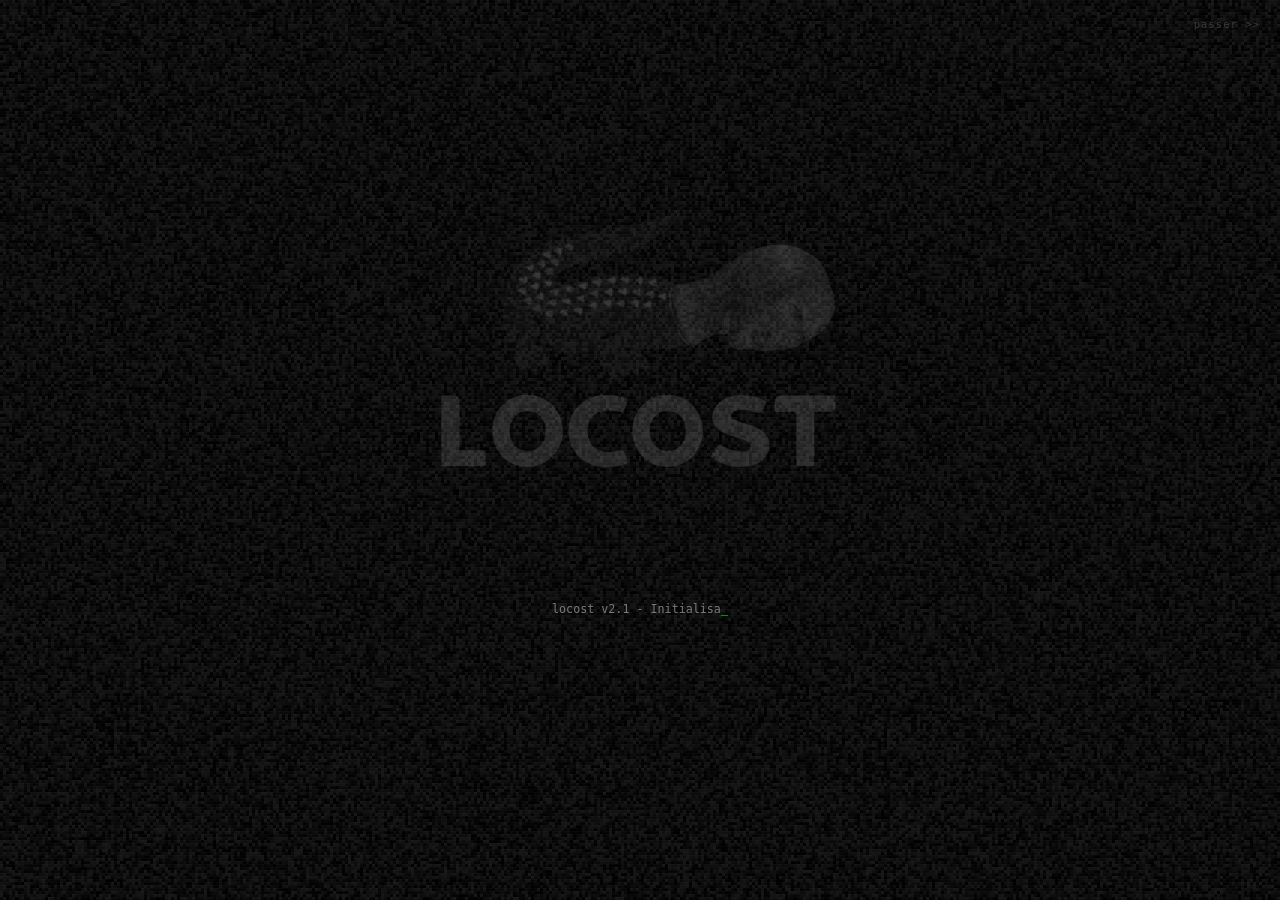
==== index.html @ e21418b3 "Accueil plus angoissant : infos de l'appareil, GPS fantôme, fragment qui coince, bouton censuré qui " ====
<!DOCTYPE html>
<html lang="fr">
  <head>
    <meta charset="UTF-8" />
    <meta name="viewport" content="width=device-width, initial-scale=1.0, viewport-fit=cover" />
    <title>Locost</title>
    <meta name="description" content="Locost : expériences immersives, jeux et rapports entre amis." />
    <meta name="theme-color" content="#000000" />
    <script>
      // Écran de démarrage une fois par session seulement
      document.documentElement.classList.add('js');
      try { if (sessionStorage.getItem('locost-boot')) document.documentElement.classList.add('sans-boot'); } catch (e) {}
    </script>
    <link rel="stylesheet" href="/css/locost.css" />
  </head>
  <body>
    <div class="boot" role="dialog" aria-label="Connexion">
      <canvas class="bruit boot-bruit" aria-hidden="true"></canvas>
      <div class="filigrane" style="background-image: url('/assets/images/locost-gris.png')" aria-hidden="true"></div>
      <button class="boot-passer" type="button">passer &gt;&gt;</button>
      <div class="boot-console">
        <pre class="boot-lignes" aria-live="polite"></pre>
        <button class="boot-entrer" type="button">Entrer</button>
      </div>
    </div>

    <div class="fond" aria-hidden="true">
      <canvas class="bruit"></canvas>
      <div class="filigrane" style="background-image: url('/assets/images/locost-gris.png')"></div>
    </div>

    <div class="visage" aria-hidden="true" style="background-image: url('/assets/images/locost.png')"></div>

    <header class="barre">
      <span class="point">connexion chiffrée</span>
      <span><span class="connectes">3</span> connectés</span>
    </header>

    <main class="wrap">
      <div class="eyebrow">Accès autorisé · session anonyme</div>
      <h1 class="glitch" data-text="Choisissez votre canal">Choisissez votre canal</h1>
      <p
        class="terminal"
        data-lines="Connexion établie.|Trois canaux détectés.|Sélectionnez un canal pour continuer."
      ></p>

      <nav class="boutons" aria-label="Canaux">
        <a class="bouton" href="/jeu/">P.R.O.T.O.C.O.L.E</a>
        <a class="bouton" href="/qui-ma-troll/">Qui m'a troll ?</a>
        <span class="bouton censure" aria-label="Canal censuré, bientôt disponible">
          <span class="masque" aria-hidden="true">██████████</span>
        </span>
      </nav>
    </main>
    <script src="/js/bruit.js"></script>
    <script src="/js/terminal.js"></script>
    <script src="/js/boot.js"></script>
    <script src="/js/accueil.js"></script>
  </body>
</html>
---- css/locost.css ----
/* Charte commune Locost : sobre, noir, façon site caché. Le vert terminal ne sert que d'accent. Toutes les expériences du site l'importent. */
:root {
  --bg: #050505;
  --bg-2: #0b0b0b;
  --fg: #cfcfcf;
  --fg-dim: #7a7a7a;
  --fg-faint: #3a3a3a;
  --line: #1c1c1c;
  --green: #00ff41;
  --green-dim: rgba(0, 255, 65, 0.25);
  --red: #ff2a4f;
  --cyan: #00e5ff;
  --mono: "JetBrains Mono", "Fira Code", ui-monospace, Menlo, Consolas, monospace;
}

*, *::before, *::after { box-sizing: border-box; }

html, body {
  margin: 0;
  min-height: 100%;
  background: var(--bg);
  color: var(--fg);
  font: 15px/1.65 var(--mono);
  -webkit-font-smoothing: antialiased;
}

a { color: var(--fg); }
a:focus-visible, button:focus-visible { outline: 1px solid var(--green); outline-offset: 3px; }
::selection { background: var(--green); color: #000; }

/* Lignes de balayage très discrètes */
body::after {
  content: "";
  position: fixed;
  inset: 0;
  pointer-events: none;
  background: repeating-linear-gradient(to bottom, rgba(255, 255, 255, 0.015) 0 1px, transparent 1px 3px);
  z-index: 100;
}

/* Barre d'état en haut de page */
.barre {
  display: flex;
  justify-content: space-between;
  gap: 12px;
  padding: 8px 16px;
  border-bottom: 1px solid var(--line);
  color: var(--fg-dim);
  font-size: 0.7rem;
  letter-spacing: 0.06em;
  white-space: nowrap;
  overflow: hidden;
}
.barre span { overflow: hidden; text-overflow: ellipsis; }
.point { color: var(--green); }
.point::before { content: "● "; }

.wrap {
  display: flex;
  flex-direction: column;
  align-items: center;
  justify-content: center;
  min-height: calc(100vh - 40px);
  min-height: calc(100svh - 40px);
  max-width: 760px;
  margin: 0 auto;
  padding: 32px 16px 56px;
  text-align: center;
}

.eyebrow {
  color: var(--fg-dim);
  text-transform: uppercase;
  letter-spacing: 0.18em;
  font-size: 0.7rem;
}

/* Titre : sobre, avec un dérèglement rare et bref */
.glitch {
  position: relative;
  display: inline-block;
  margin: 0.3em 0 0.4em;
  font-size: clamp(1.5rem, 6vw, 2.4rem);
  font-weight: 600;
  letter-spacing: 0.02em;
  line-height: 1.2;
  color: #e6e6e6;
}
.glitch::before, .glitch::after {
  content: attr(data-text);
  position: absolute;
  inset: 0;
  overflow: hidden;
  clip-path: inset(0 0 100% 0);
}
.glitch::before { color: var(--red); animation: glitch-a 7s infinite steps(1); }
.glitch::after  { color: var(--cyan); animation: glitch-b 9s infinite steps(1); }

@keyframes glitch-a {
  0%, 96%, 100% { transform: none; clip-path: inset(0 0 100% 0); }
  97% { transform: translate(-3px, 0); clip-path: inset(15% 0 60% 0); }
  98.5% { transform: translate(2px, 0); clip-path: inset(55% 0 20% 0); }
}
@keyframes glitch-b {
  0%, 94%, 100% { transform: none; clip-path: inset(0 0 100% 0); }
  95% { transform: translate(3px, 0); clip-path: inset(60% 0 10% 0); }
  96.5% { transform: translate(-2px, 0); clip-path: inset(25% 0 50% 0); }
}

.terminal {
  color: var(--fg-dim);
  min-height: 3.3em;
  max-width: 60ch;
  margin: 0 auto;
  font-size: 0.9rem;
}
.terminal::before { content: "> "; color: var(--fg-faint); }
.terminal::after { content: "_"; color: var(--green); animation: blink 1s steps(1) infinite; }
@keyframes blink { 50% { opacity: 0; } }

/* Fond de l'accueil : télé qui bug, discrète */
.fond {
  position: fixed;
  inset: 0;
  z-index: 0;
  pointer-events: none;
  overflow: hidden;
}
.fond .bruit { opacity: 0.045; }
.fond::before {
  /* bande claire qui défile lentement, comme une image mal synchronisée */
  content: "";
  position: absolute;
  left: 0;
  right: 0;
  height: 140px;
  background: linear-gradient(to bottom, transparent, rgba(255, 255, 255, 0.035), transparent);
  animation: defilement 9s linear infinite;
}
.fond::after {
  content: "";
  position: absolute;
  inset: 0;
  background: radial-gradient(ellipse at center, transparent 40%, rgba(0, 0, 0, 0.85) 100%);
}
@keyframes defilement { from { transform: translateY(-160px); } to { transform: translateY(100vh); } }
.barre, .wrap { position: relative; z-index: 1; }
.fond .filigrane { --filigrane: 0.07; top: 50%; width: min(620px, 115vw); }

/* Les boutons des expériences : gros, épurés, juste le nom */
.boutons {
  display: flex;
  flex-direction: column;
  gap: 14px;
  width: 100%;
  max-width: 440px;
  margin-top: 32px;
}
.bouton {
  display: block;
  padding: 22px 20px;
  border: 1px solid var(--fg-faint);
  background: rgba(5, 5, 5, 0.75);
  color: var(--fg);
  font-size: 1rem;
  font-weight: 600;
  letter-spacing: 0.2em;
  text-align: center;
  text-transform: uppercase;
  text-decoration: none;
  transition: border-color 0.2s, color 0.2s;
}
a.bouton:hover, a.bouton:focus-visible { border-color: var(--green); color: var(--green); animation: tressaille 0.3s steps(2) 1; }
@keyframes tressaille {
  0% { transform: translateX(-2px); text-shadow: 2px 0 var(--red), -2px 0 var(--cyan); }
  50% { transform: translateX(1px); text-shadow: -1px 0 var(--red), 1px 0 var(--cyan); }
  100% { transform: none; text-shadow: none; }
}

/* Bouton censuré : nom masqué par une bande, qui se trahit par instants */
.bouton.censure {
  border-color: var(--line);
  cursor: not-allowed;
  transition: transform 0.18s ease-out, border-color 0.2s;
}
.bouton.censure.refuse { border-color: rgba(255, 42, 79, 0.5); color: var(--red); animation: tressaille 0.3s steps(2) 1; }

/* Visage qui surgit en négatif, une fraction de seconde */
.visage {
  position: fixed;
  inset: 0;
  z-index: 80;
  pointer-events: none;
  background-repeat: no-repeat;
  /* tête du croco (≈ 77 % / 33 % de l'image) ramenée au centre de l'écran */
  background-size: 225vmin auto;
  background-position: calc(50vw - 173vmin) calc(50vh - 50vmin);
  filter: invert(1) contrast(1.6) grayscale(1);
  mix-blend-mode: screen;
  opacity: 0;
}
.visage.surgit { opacity: 0.55; }
.masque {
  display: inline;
  padding: 0 2px;
  background: #1d1d1d;
  color: transparent;
  box-decoration-break: clone;
  -webkit-box-decoration-break: clone;
  user-select: none;
}
.masque.trahi { color: var(--fg-dim); background: #141414; }


.retour {
  position: fixed;
  left: 12px;
  bottom: 12px;
  z-index: 50;
  padding: 6px 10px;
  border: 1px solid var(--line);
  background: var(--bg);
  color: var(--fg-dim);
  font: 0.75rem var(--mono);
  text-decoration: none;
}
.retour:hover { color: var(--fg); border-color: var(--fg-faint); }

/* ---------- Écran de démarrage (accueil) ---------- */
.boot { display: none; }
.js .boot {
  display: flex;
  position: fixed;
  inset: 0;
  z-index: 90;
  background: #000;
  flex-direction: column;
  justify-content: flex-end;
  align-items: center;
  text-align: center;
  padding: 24px 16px calc(32px + env(safe-area-inset-bottom));
  overflow: hidden;
  transition: opacity 0.6s;
}
.js.sans-boot .boot { display: none; }
.boot.fini { opacity: 0; pointer-events: none; }
.js:not(.sans-boot) body { overflow: hidden; }

.bruit {
  position: absolute;
  inset: 0;
  width: 100%;
  height: 100%;
  opacity: 0.09;
  image-rendering: pixelated;
}

/* Logo en filigrane, qui se dérègle par à-coups */
.filigrane {
  --filigrane: 0.15;
  position: absolute;
  top: 38%;
  left: 50%;
  width: min(420px, 80vw);
  aspect-ratio: 1;
  transform: translate(-50%, -50%);
  background: center / contain no-repeat;
  opacity: var(--filigrane);
  animation: logo-saut 5s infinite steps(1);
}
.filigrane::before, .filigrane::after {
  content: "";
  position: absolute;
  inset: 0;
  background: inherit;
  clip-path: inset(0 0 100% 0);
}
.filigrane::before { animation: logo-a 2.7s infinite steps(1); }
.filigrane::after { animation: logo-b 3.9s infinite steps(1); }
@keyframes logo-saut {
  0%, 90%, 100% { opacity: var(--filigrane); }
  91% { opacity: calc(var(--filigrane) * 1.6); transform: translate(-51%, -50%) skewX(-4deg); }
  93% { opacity: calc(var(--filigrane) * 0.3); }
}
@keyframes logo-a {
  0%, 80%, 100% { clip-path: inset(0 0 100% 0); transform: none; }
  82% { clip-path: inset(20% 0 65% 0); transform: translateX(-14px); }
  86% { clip-path: inset(48% 0 40% 0); transform: translateX(10px); }
}
@keyframes logo-b {
  0%, 70%, 100% { clip-path: inset(0 0 100% 0); transform: none; }
  72% { clip-path: inset(66% 0 18% 0); transform: translateX(18px); }
  75% { clip-path: inset(8% 0 82% 0); transform: translateX(-8px); }
}

.boot-console {
  position: relative;
  display: flex;
  flex-direction: column;
  align-items: center;
  width: 100%;
  max-width: 760px;
}
.boot-lignes {
  margin: 0;
  min-height: 17em;
  color: var(--fg-dim);
  font: 0.78rem/1.7 var(--mono);
  white-space: pre-wrap;
  word-break: break-word;
}
.boot-lignes .ok { color: var(--green); }
.boot-lignes .alerte { color: var(--fg); }
.boot-lignes .intrus { color: var(--red); }
.boot.secousse { animation: secousse 0.26s steps(3) 1; }
@keyframes secousse {
  0% { transform: translate(6px, -3px); filter: invert(1); }
  40% { transform: translate(-8px, 2px); filter: none; }
  70% { transform: translate(3px, 4px) skewX(3deg); }
  100% { transform: none; }
}
.boot-lignes::after { content: "_"; color: var(--green); animation: blink 1s steps(1) infinite; }

.boot-entrer {
  margin-top: 24px;
  padding: 14px 22px;
  width: 100%;
  max-width: 320px;
  border: 1px solid var(--fg-faint);
  background: transparent;
  color: var(--fg);
  font: 600 0.85rem var(--mono);
  letter-spacing: 0.25em;
  text-transform: uppercase;
  cursor: pointer;
  opacity: 0;
  visibility: hidden;
  transition: opacity 0.4s, border-color 0.2s, color 0.2s;
}
.boot-entrer.pret { opacity: 1; visibility: visible; }
.boot-entrer:hover { border-color: var(--green); color: var(--green); }

.boot-passer {
  position: absolute;
  top: calc(12px + env(safe-area-inset-top));
  right: 12px;
  padding: 6px 8px;
  border: 0;
  background: none;
  color: var(--fg-faint);
  font: 0.7rem var(--mono);
  letter-spacing: 0.1em;
  cursor: pointer;
}
.boot-passer:hover { color: var(--fg-dim); }

@media (prefers-reduced-motion: reduce) {
  .glitch::before, .glitch::after, .filigrane::before, .filigrane::after, .fond::before { display: none; }
  .filigrane, a.bouton:hover, .boot.secousse, .bouton.censure.refuse { animation: none; }
  .visage { display: none; }
}
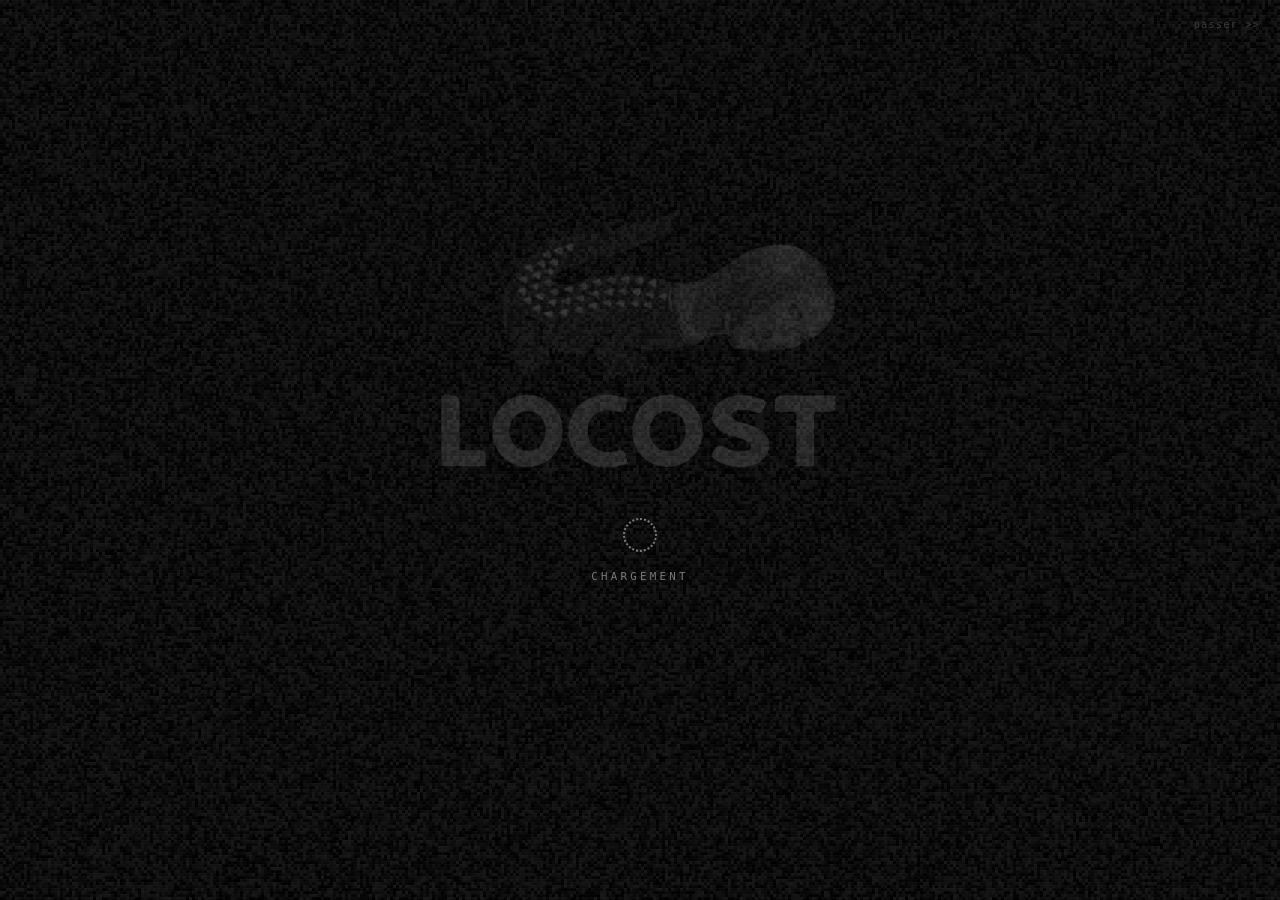
==== commit 2cd43aeb: "Chargement sobre : roue en pointillés, un seul mot, bouton sans vert Les lignes de terminal du démar" ====
--- a/index.html
+++ b/index.html
@@ -19,7 +19,10 @@
       <div class="filigrane" style="background-image: url('/assets/images/locost-gris.png')" aria-hidden="true"></div>
       <button class="boot-passer" type="button">passer &gt;&gt;</button>
       <div class="boot-console">
-        <pre class="boot-lignes" aria-live="polite"></pre>
+        <div class="boot-attente" role="status">
+          <span class="roue" aria-hidden="true"></span>
+          <span>chargement</span>
+        </div>
         <button class="boot-entrer" type="button">Entrer</button>
       </div>
     </div>
--- a/css/locost.css
+++ b/css/locost.css
@@ -294,35 +294,40 @@
 }
 
 .boot-console {
-  position: relative;
+  /* la roue et le bouton occupent la même place : l'un s'efface, l'autre apparaît */
+  position: absolute;
+  top: calc(38% + min(150px, 28vw));
+  left: 16px;
+  right: 16px;
+  display: grid;
+  place-items: center;
+  min-height: 120px;
+}
+.boot-console > * { grid-area: 1 / 1; }
+/* Attente sobre : roue en pointillés et un seul mot */
+.boot-attente {
   display: flex;
   flex-direction: column;
   align-items: center;
-  width: 100%;
-  max-width: 760px;
-}
-.boot-lignes {
-  margin: 0;
-  min-height: 17em;
-  color: var(--fg-dim);
-  font: 0.78rem/1.7 var(--mono);
-  white-space: pre-wrap;
-  word-break: break-word;
-}
-.boot-lignes .ok { color: var(--green); }
-.boot-lignes .alerte { color: var(--fg); }
-.boot-lignes .intrus { color: var(--red); }
-.boot.secousse { animation: secousse 0.26s steps(3) 1; }
-@keyframes secousse {
-  0% { transform: translate(6px, -3px); filter: invert(1); }
-  40% { transform: translate(-8px, 2px); filter: none; }
-  70% { transform: translate(3px, 4px) skewX(3deg); }
-  100% { transform: none; }
-}
-.boot-lignes::after { content: "_"; color: var(--green); animation: blink 1s steps(1) infinite; }
+  gap: 16px;
+  color: var(--fg-dim);
+  font-size: 0.72rem;
+  letter-spacing: 0.3em;
+  text-transform: uppercase;
+  pointer-events: none;
+  transition: opacity 0.4s, visibility 0.4s;
+}
+.roue {
+  width: 34px;
+  height: 34px;
+  border: 2px dotted var(--fg-dim);
+  border-radius: 50%;
+  animation: tourne 1.8s linear infinite;
+}
+@keyframes tourne { to { transform: rotate(360deg); } }
+.boot-console.pret .boot-attente { opacity: 0; visibility: hidden; }
 
 .boot-entrer {
-  margin-top: 24px;
   padding: 14px 22px;
   width: 100%;
   max-width: 320px;
@@ -337,8 +342,8 @@
   visibility: hidden;
   transition: opacity 0.4s, border-color 0.2s, color 0.2s;
 }
-.boot-entrer.pret { opacity: 1; visibility: visible; }
-.boot-entrer:hover { border-color: var(--green); color: var(--green); }
+.boot-console.pret .boot-entrer { opacity: 1; visibility: visible; }
+.boot-entrer:hover, .boot-entrer:focus-visible { border-color: var(--fg-dim); color: #fff; outline: none; }
 
 .boot-passer {
   position: absolute;
@@ -356,6 +361,7 @@
 
 @media (prefers-reduced-motion: reduce) {
   .glitch::before, .glitch::after, .filigrane::before, .filigrane::after, .fond::before { display: none; }
-  .filigrane, a.bouton:hover, .boot.secousse, .bouton.censure.refuse { animation: none; }
+  .filigrane, a.bouton:hover, .bouton.censure.refuse { animation: none; }
+  .roue { animation-duration: 6s; }
   .visage { display: none; }
 }
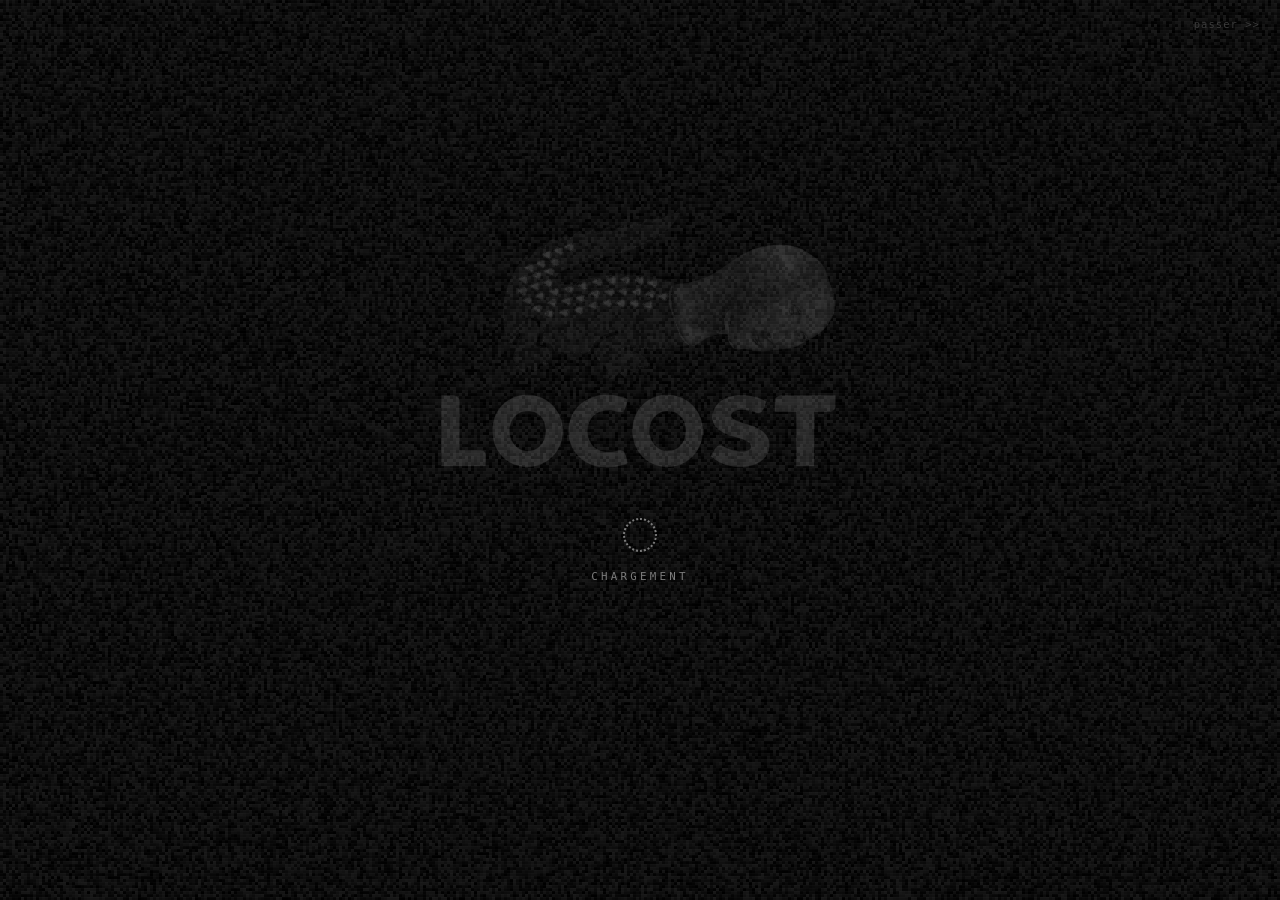
==== commit 2dc249f4: "Menu : « Liste des apps », barre et boutons dans le style du chargement Retire « chiffrée » et le su" ====
--- a/index.html
+++ b/index.html
@@ -35,22 +35,21 @@
     <div class="visage" aria-hidden="true" style="background-image: url('/assets/images/locost.png')"></div>
 
     <header class="barre">
-      <span class="point">connexion chiffrée</span>
+      <span class="point">connexion</span>
       <span><span class="connectes">3</span> connectés</span>
     </header>
 
     <main class="wrap">
-      <div class="eyebrow">Accès autorisé · session anonyme</div>
-      <h1 class="glitch" data-text="Choisissez votre canal">Choisissez votre canal</h1>
+      <h1 class="glitch" data-text="Liste des apps">Liste des apps</h1>
       <p
         class="terminal"
-        data-lines="Connexion établie.|Trois canaux détectés.|Sélectionnez un canal pour continuer."
+        data-lines="Connexion établie.|Trois apps détectées.|Sélectionnez une app pour continuer."
       ></p>
 
-      <nav class="boutons" aria-label="Canaux">
+      <nav class="boutons" aria-label="Apps">
         <a class="bouton" href="/jeu/">P.R.O.T.O.C.O.L.E</a>
         <a class="bouton" href="/qui-ma-troll/">Qui m'a troll ?</a>
-        <span class="bouton censure" aria-label="Canal censuré, bientôt disponible">
+        <span class="bouton censure" aria-label="App censurée, bientôt disponible">
           <span class="masque" aria-hidden="true">██████████</span>
         </span>
       </nav>
--- a/css/locost.css
+++ b/css/locost.css
@@ -147,30 +147,29 @@
 .barre, .wrap { position: relative; z-index: 1; }
 .fond .filigrane { --filigrane: 0.07; top: 50%; width: min(620px, 115vw); }
 
-/* Les boutons des expériences : gros, épurés, juste le nom */
+/* Les boutons des expériences : même style que le bouton Entrer du chargement */
 .boutons {
   display: flex;
   flex-direction: column;
-  gap: 14px;
+  gap: 12px;
   width: 100%;
-  max-width: 440px;
+  max-width: 320px;
   margin-top: 32px;
 }
 .bouton {
   display: block;
-  padding: 22px 20px;
+  padding: 14px 22px;
   border: 1px solid var(--fg-faint);
-  background: rgba(5, 5, 5, 0.75);
+  background: rgba(0, 0, 0, 0.35);
   color: var(--fg);
-  font-size: 1rem;
-  font-weight: 600;
-  letter-spacing: 0.2em;
+  font: 600 0.85rem var(--mono);
+  letter-spacing: 0.25em;
   text-align: center;
   text-transform: uppercase;
   text-decoration: none;
   transition: border-color 0.2s, color 0.2s;
 }
-a.bouton:hover, a.bouton:focus-visible { border-color: var(--green); color: var(--green); animation: tressaille 0.3s steps(2) 1; }
+a.bouton:hover, a.bouton:focus-visible { border-color: var(--fg-dim); color: #fff; outline: none; animation: tressaille 0.3s steps(2) 1; }
 @keyframes tressaille {
   0% { transform: translateX(-2px); text-shadow: 2px 0 var(--red), -2px 0 var(--cyan); }
   50% { transform: translateX(1px); text-shadow: -1px 0 var(--red), 1px 0 var(--cyan); }
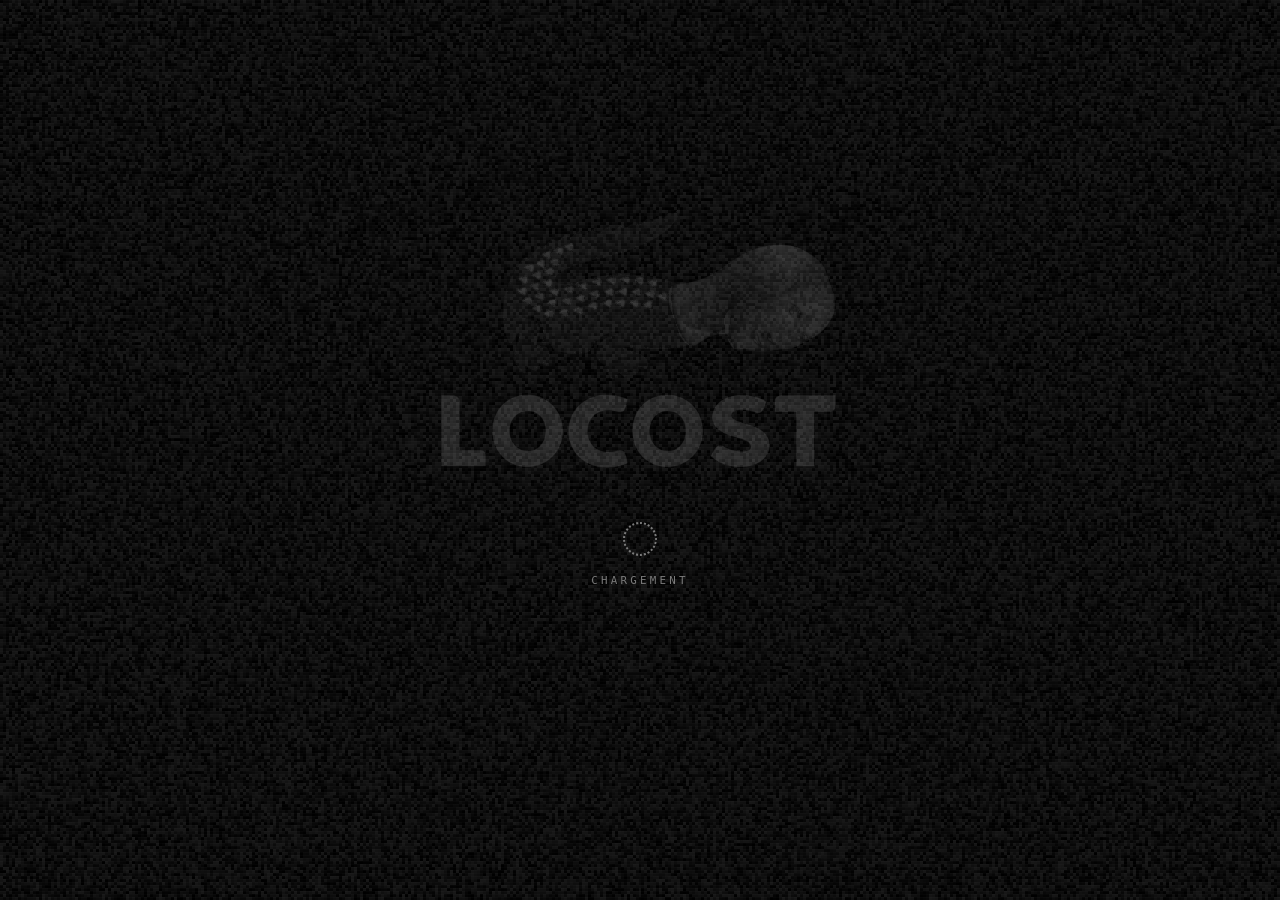
==== commit 6082deb6: "Chargement : mot de passe pour accéder au menu Après la roue, un champ mot de passe remplace le bout" ====
--- a/index.html
+++ b/index.html
@@ -7,7 +7,7 @@
     <meta name="description" content="Locost : expériences immersives, jeux et rapports entre amis." />
     <meta name="theme-color" content="#000000" />
     <script>
-      // Écran de démarrage une fois par session seulement
+      // Écran de démarrage (avec mot de passe) une fois par session seulement
       document.documentElement.classList.add('js');
       try { if (sessionStorage.getItem('locost-boot')) document.documentElement.classList.add('sans-boot'); } catch (e) {}
     </script>
@@ -17,13 +17,16 @@
     <div class="boot" role="dialog" aria-label="Connexion">
       <canvas class="bruit boot-bruit" aria-hidden="true"></canvas>
       <div class="filigrane" style="background-image: url('/assets/images/locost-gris.png')" aria-hidden="true"></div>
-      <button class="boot-passer" type="button">passer &gt;&gt;</button>
       <div class="boot-console">
         <div class="boot-attente" role="status">
           <span class="roue" aria-hidden="true"></span>
           <span>chargement</span>
         </div>
-        <button class="boot-entrer" type="button">Entrer</button>
+        <form class="boot-acces" autocomplete="off">
+          <input class="boot-mdp" id="boot-mdp" type="password" placeholder="mot de passe" aria-label="Mot de passe" autocapitalize="off" spellcheck="false" />
+          <button class="boot-entrer" type="submit">Entrer</button>
+          <p class="boot-erreur" aria-live="polite"></p>
+        </form>
       </div>
     </div>
 
--- a/css/locost.css
+++ b/css/locost.css
@@ -326,10 +326,39 @@
 @keyframes tourne { to { transform: rotate(360deg); } }
 .boot-console.pret .boot-attente { opacity: 0; visibility: hidden; }
 
+/* Accès par mot de passe : apparaît à la place de la roue */
+.boot-acces {
+  display: flex;
+  flex-direction: column;
+  align-items: center;
+  gap: 12px;
+  width: 100%;
+  max-width: 320px;
+  opacity: 0;
+  visibility: hidden;
+  transition: opacity 0.4s, visibility 0.4s;
+}
+.boot-console.pret .boot-acces { opacity: 1; visibility: visible; }
+.boot-mdp {
+  width: 100%;
+  padding: 12px 4px;
+  border: 0;
+  border-bottom: 1px solid var(--fg-faint);
+  border-radius: 0;
+  background: transparent;
+  color: var(--fg);
+  font: 16px var(--mono); /* 16px : évite le zoom automatique sur iPhone */
+  letter-spacing: 0.2em;
+  text-align: center;
+  caret-color: var(--fg);
+  -webkit-appearance: none;
+  appearance: none;
+}
+.boot-mdp::placeholder { color: var(--fg-faint); letter-spacing: 0.25em; text-transform: uppercase; font-size: 0.75rem; }
+.boot-mdp:focus { outline: none; border-bottom-color: var(--fg-dim); }
 .boot-entrer {
   padding: 14px 22px;
   width: 100%;
-  max-width: 320px;
   border: 1px solid var(--fg-faint);
   background: transparent;
   color: var(--fg);
@@ -337,30 +366,24 @@
   letter-spacing: 0.25em;
   text-transform: uppercase;
   cursor: pointer;
-  opacity: 0;
-  visibility: hidden;
-  transition: opacity 0.4s, border-color 0.2s, color 0.2s;
-}
-.boot-console.pret .boot-entrer { opacity: 1; visibility: visible; }
+  transition: border-color 0.2s, color 0.2s;
+}
 .boot-entrer:hover, .boot-entrer:focus-visible { border-color: var(--fg-dim); color: #fff; outline: none; }
-
-.boot-passer {
-  position: absolute;
-  top: calc(12px + env(safe-area-inset-top));
-  right: 12px;
-  padding: 6px 8px;
-  border: 0;
-  background: none;
-  color: var(--fg-faint);
-  font: 0.7rem var(--mono);
-  letter-spacing: 0.1em;
-  cursor: pointer;
-}
-.boot-passer:hover { color: var(--fg-dim); }
+.boot-erreur {
+  min-height: 1.4em;
+  margin: 0;
+  color: var(--red);
+  opacity: 0.75;
+  font-size: 0.7rem;
+  letter-spacing: 0.25em;
+  text-transform: uppercase;
+}
+.boot-acces.refuse { animation: tressaille 0.3s steps(2) 1; }
+.boot-acces.refuse .boot-mdp { border-bottom-color: rgba(255, 42, 79, 0.6); }
 
 @media (prefers-reduced-motion: reduce) {
   .glitch::before, .glitch::after, .filigrane::before, .filigrane::after, .fond::before { display: none; }
-  .filigrane, a.bouton:hover, .bouton.censure.refuse { animation: none; }
+  .filigrane, a.bouton:hover, .bouton.censure.refuse, .boot-acces.refuse { animation: none; }
   .roue { animation-duration: 6s; }
   .visage { display: none; }
 }
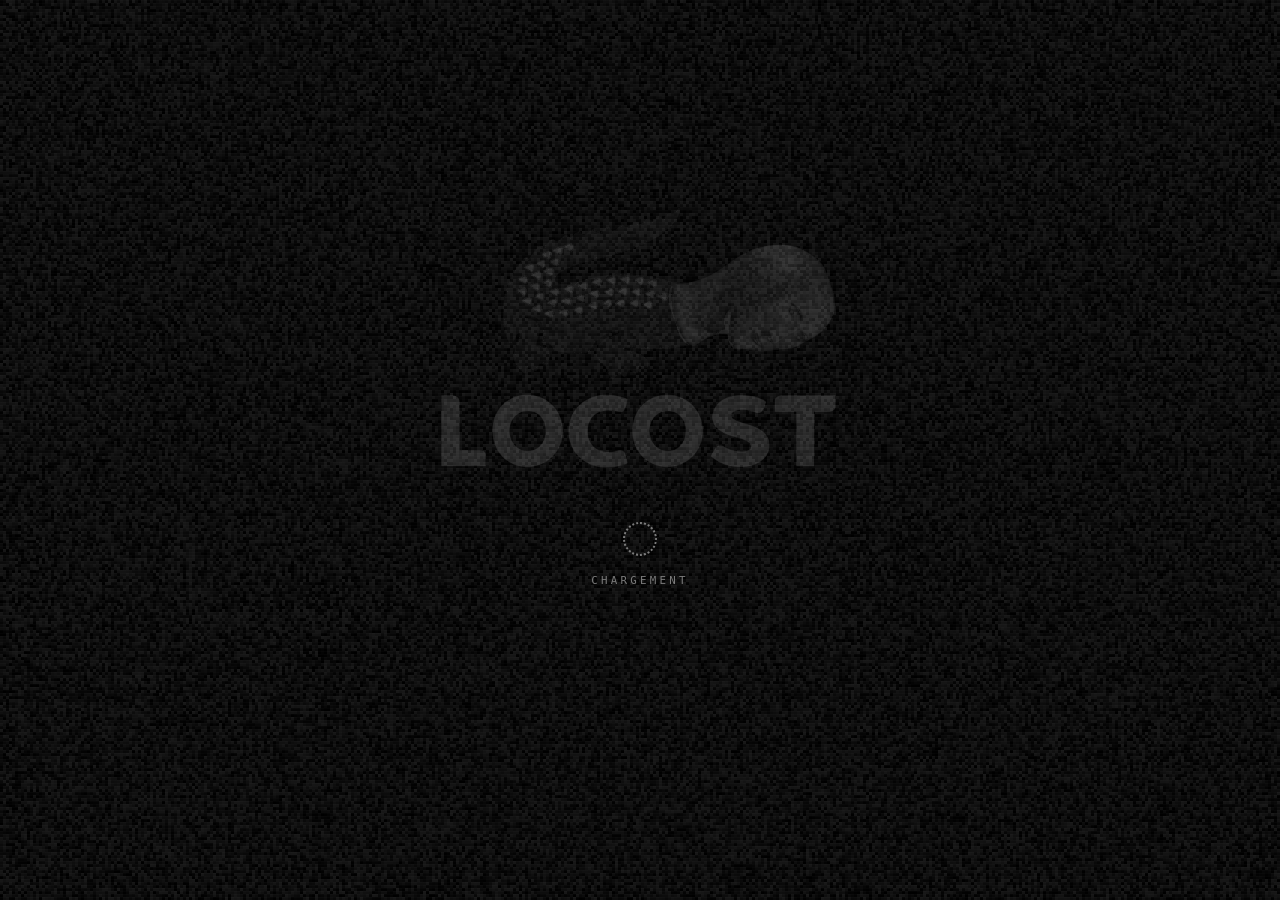
==== commit e993cf86: "Version des fichiers CSS/JS pour forcer le rechargement du cache" ====
--- a/index.html
+++ b/index.html
@@ -11,7 +11,7 @@
       document.documentElement.classList.add('js');
       try { if (sessionStorage.getItem('locost-boot')) document.documentElement.classList.add('sans-boot'); } catch (e) {}
     </script>
-    <link rel="stylesheet" href="/css/locost.css" />
+    <link rel="stylesheet" href="/css/locost.css?v=4" />
   </head>
   <body>
     <div class="boot" role="dialog" aria-label="Connexion">
@@ -57,9 +57,9 @@
         </span>
       </nav>
     </main>
-    <script src="/js/bruit.js"></script>
-    <script src="/js/terminal.js"></script>
-    <script src="/js/boot.js"></script>
-    <script src="/js/accueil.js"></script>
+    <script src="/js/bruit.js?v=4"></script>
+    <script src="/js/terminal.js?v=4"></script>
+    <script src="/js/boot.js?v=4"></script>
+    <script src="/js/accueil.js?v=4"></script>
   </body>
 </html>
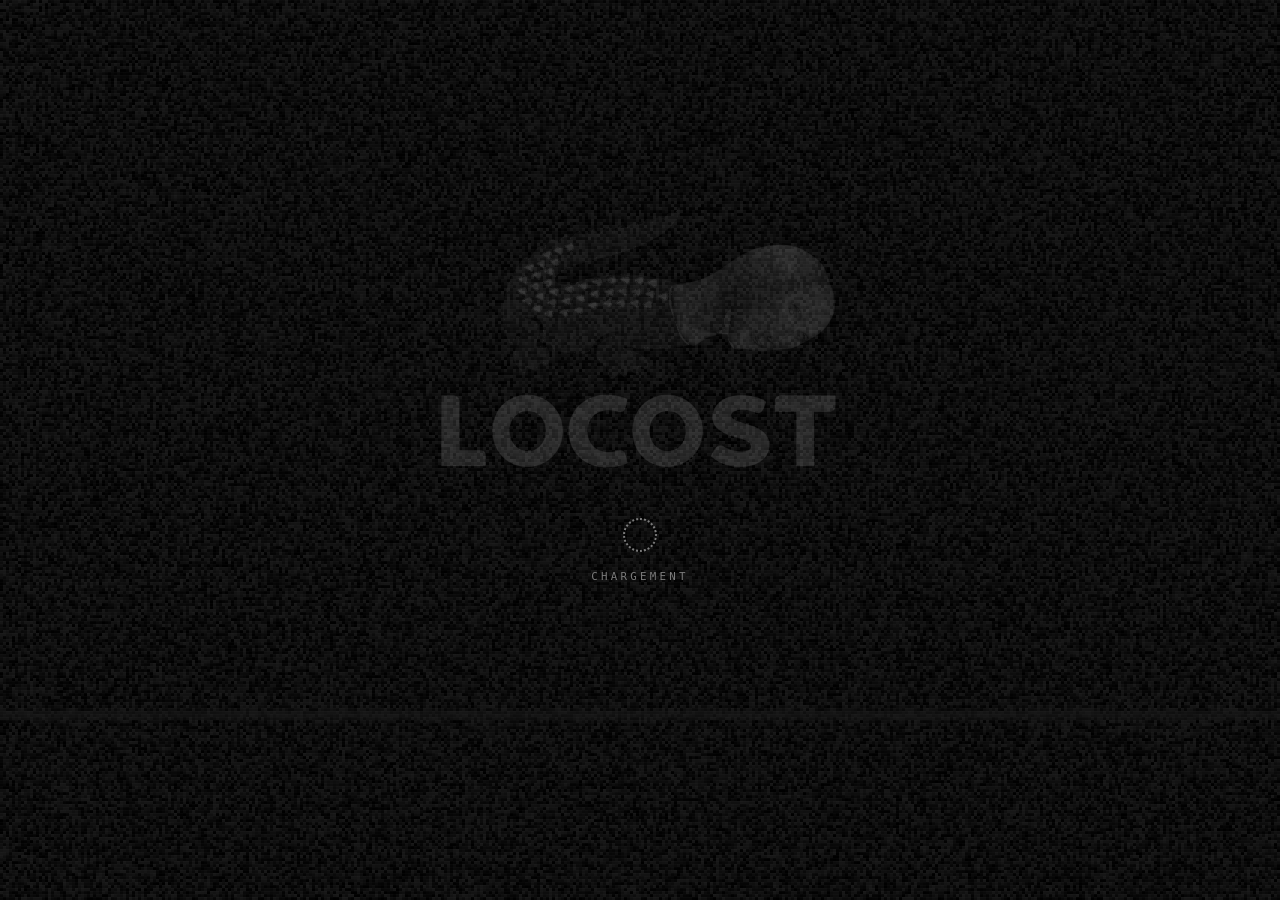
==== commit 4daf444c: "Écran d'accès : vérification sans crypto.subtle, transitions d'entrée et d'erreur" ====
--- a/index.html
+++ b/index.html
@@ -11,7 +11,7 @@
       document.documentElement.classList.add('js');
       try { if (sessionStorage.getItem('locost-boot')) document.documentElement.classList.add('sans-boot'); } catch (e) {}
     </script>
-    <link rel="stylesheet" href="/css/locost.css?v=4" />
+    <link rel="stylesheet" href="/css/locost.css?v=5" />
   </head>
   <body>
     <div class="boot" role="dialog" aria-label="Connexion">
@@ -24,8 +24,7 @@
         </div>
         <form class="boot-acces" autocomplete="off">
           <input class="boot-mdp" id="boot-mdp" type="password" placeholder="mot de passe" aria-label="Mot de passe" autocapitalize="off" spellcheck="false" />
-          <button class="boot-entrer" type="submit">Entrer</button>
-          <p class="boot-erreur" aria-live="polite"></p>
+          <button class="boot-entrer" type="submit" aria-live="polite">Entrer</button>
         </form>
       </div>
     </div>
@@ -57,9 +56,9 @@
         </span>
       </nav>
     </main>
-    <script src="/js/bruit.js?v=4"></script>
-    <script src="/js/terminal.js?v=4"></script>
-    <script src="/js/boot.js?v=4"></script>
-    <script src="/js/accueil.js?v=4"></script>
+    <script src="/js/bruit.js?v=5"></script>
+    <script src="/js/terminal.js?v=5"></script>
+    <script src="/js/boot.js?v=5"></script>
+    <script src="/js/accueil.js?v=5"></script>
   </body>
 </html>
--- a/css/locost.css
+++ b/css/locost.css
@@ -369,21 +369,56 @@
   transition: border-color 0.2s, color 0.2s;
 }
 .boot-entrer:hover, .boot-entrer:focus-visible { border-color: var(--fg-dim); color: #fff; outline: none; }
-.boot-erreur {
-  min-height: 1.4em;
-  margin: 0;
-  color: var(--red);
-  opacity: 0.75;
-  font-size: 0.7rem;
-  letter-spacing: 0.25em;
-  text-transform: uppercase;
-}
-.boot-acces.refuse { animation: tressaille 0.3s steps(2) 1; }
-.boot-acces.refuse .boot-mdp { border-bottom-color: rgba(255, 42, 79, 0.6); }
+/* Mauvais mot de passe : le champ tremble, le bouton bugue en « Recommence » */
+.boot-acces.refuse .boot-mdp { border-bottom-color: rgba(255, 42, 79, 0.6); animation: tremble 0.35s steps(4) 1; }
+.boot-acces.refuse .boot-entrer {
+  border-color: rgba(255, 42, 79, 0.55);
+  color: #fff;
+  animation: bug 0.5s steps(1) 1;
+}
+@keyframes tremble {
+  0%, 100% { transform: none; }
+  25% { transform: translateX(-6px); }
+  50% { transform: translateX(5px); }
+  75% { transform: translateX(-3px); }
+}
+@keyframes bug {
+  0% { transform: translateX(-4px) skewX(-8deg); text-shadow: 3px 0 var(--red), -3px 0 var(--cyan); clip-path: inset(0 0 45% 0); }
+  15% { transform: translateX(5px); text-shadow: -3px 0 var(--red), 3px 0 var(--cyan); clip-path: inset(40% 0 0 0); }
+  30% { transform: translateX(-2px) skewX(6deg); text-shadow: 2px 0 var(--red), -2px 0 var(--cyan); clip-path: none; filter: invert(1); }
+  45% { transform: translateX(3px); text-shadow: -1px 0 var(--red), 1px 0 var(--cyan); filter: none; }
+  60% { transform: none; text-shadow: 1px 0 var(--red), -1px 0 var(--cyan); }
+  100% { transform: none; text-shadow: none; }
+}
+
+/* Bon mot de passe : flash, extinction façon vieux téléviseur, puis allumage du menu */
+.boot.autorise .boot-entrer { border-color: #fff; color: #000; background: #fff; }
+.boot.autorise::after {
+  content: "";
+  position: absolute;
+  inset: 0;
+  background: #fff;
+  pointer-events: none;
+  animation: flash 0.35s ease-out 1 forwards;
+}
+@keyframes flash { 0% { opacity: 0.85; } 100% { opacity: 0; } }
+.boot.extinction { animation: extinction 0.42s ease-in 1 forwards; }
+@keyframes extinction {
+  0% { transform: none; filter: none; }
+  55% { transform: scale(1, 0.006); filter: brightness(4); }
+  100% { transform: scale(0, 0.006); filter: brightness(6); }
+}
+.allumage .barre, .allumage .wrap { animation: allumage 0.5s ease-out 1; }
+@keyframes allumage {
+  0% { transform: scale(0.2, 0.006); filter: brightness(6); opacity: 0.6; }
+  45% { transform: scale(1, 0.01); filter: brightness(3); opacity: 1; }
+  100% { transform: none; filter: none; }
+}
 
 @media (prefers-reduced-motion: reduce) {
   .glitch::before, .glitch::after, .filigrane::before, .filigrane::after, .fond::before { display: none; }
-  .filigrane, a.bouton:hover, .bouton.censure.refuse, .boot-acces.refuse { animation: none; }
+  .filigrane, a.bouton:hover, .bouton.censure.refuse, .boot-acces.refuse, .boot-acces.refuse .boot-mdp, .boot-acces.refuse .boot-entrer { animation: none; }
+  .boot.autorise::after, .boot.extinction, .allumage .barre, .allumage .wrap { animation: none; }
   .roue { animation-duration: 6s; }
   .visage { display: none; }
 }
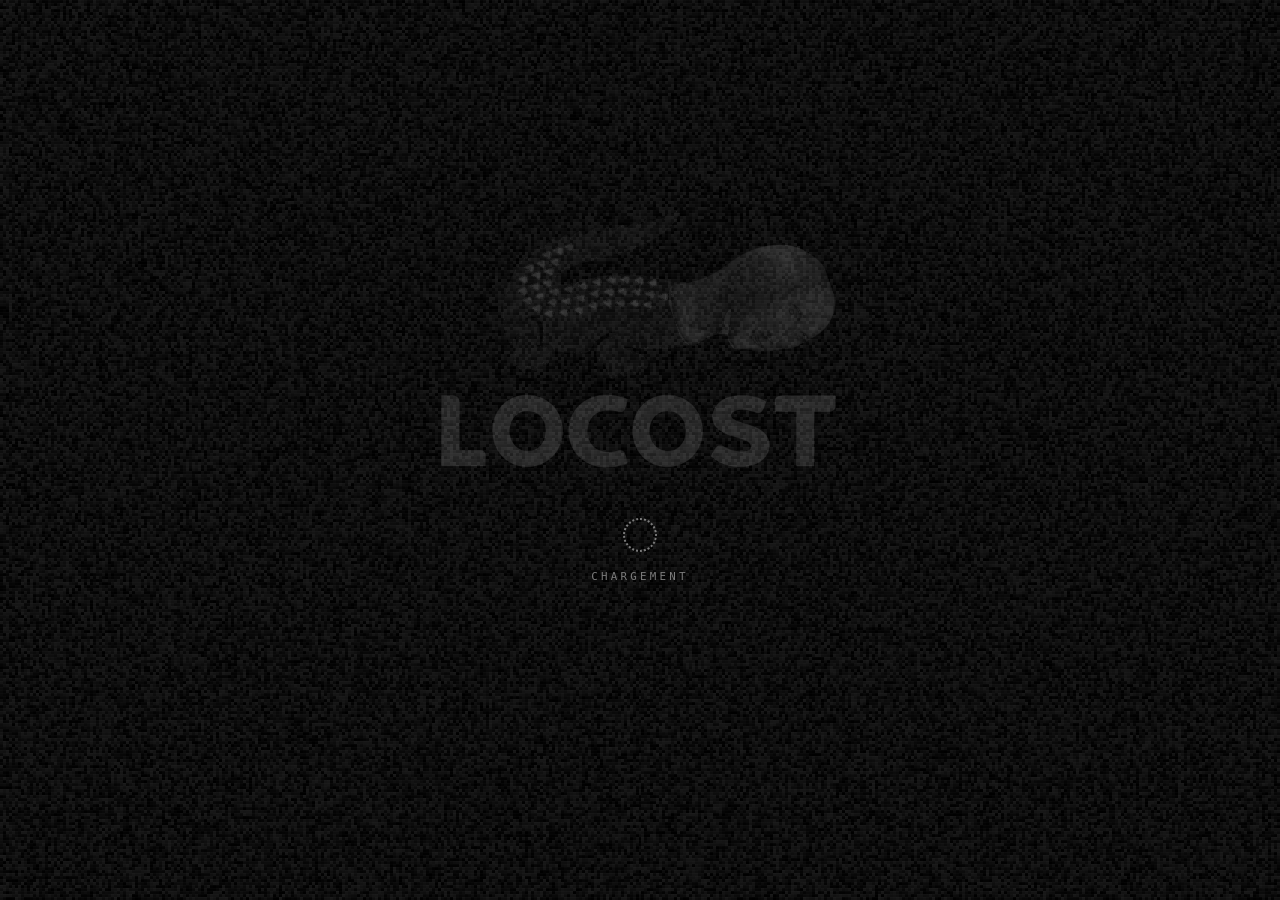
==== commit f56ce7d7: "Écran d'accès : ouverture par barre verticale, état « Recommencer » persistant" ====
--- a/index.html
+++ b/index.html
@@ -11,7 +11,7 @@
       document.documentElement.classList.add('js');
       try { if (sessionStorage.getItem('locost-boot')) document.documentElement.classList.add('sans-boot'); } catch (e) {}
     </script>
-    <link rel="stylesheet" href="/css/locost.css?v=5" />
+    <link rel="stylesheet" href="/css/locost.css?v=6" />
   </head>
   <body>
     <div class="boot" role="dialog" aria-label="Connexion">
@@ -56,9 +56,9 @@
         </span>
       </nav>
     </main>
-    <script src="/js/bruit.js?v=5"></script>
-    <script src="/js/terminal.js?v=5"></script>
-    <script src="/js/boot.js?v=5"></script>
-    <script src="/js/accueil.js?v=5"></script>
+    <script src="/js/bruit.js?v=6"></script>
+    <script src="/js/terminal.js?v=6"></script>
+    <script src="/js/boot.js?v=6"></script>
+    <script src="/js/accueil.js?v=6"></script>
   </body>
 </html>
--- a/css/locost.css
+++ b/css/locost.css
@@ -369,13 +369,11 @@
   transition: border-color 0.2s, color 0.2s;
 }
 .boot-entrer:hover, .boot-entrer:focus-visible { border-color: var(--fg-dim); color: #fff; outline: none; }
-/* Mauvais mot de passe : le champ tremble, le bouton bugue en « Recommence » */
-.boot-acces.refuse .boot-mdp { border-bottom-color: rgba(255, 42, 79, 0.6); animation: tremble 0.35s steps(4) 1; }
-.boot-acces.refuse .boot-entrer {
-  border-color: rgba(255, 42, 79, 0.55);
-  color: #fff;
-  animation: bug 0.5s steps(1) 1;
-}
+/* Mauvais mot de passe : le bouton reste rouge « Recommencer », et bugue à chaque essai raté */
+.boot-acces.echec .boot-mdp { border-bottom-color: rgba(255, 42, 79, 0.6); }
+.boot-acces.echec .boot-entrer { border-color: rgba(255, 42, 79, 0.6); color: var(--red); }
+.boot-acces.bug .boot-mdp { animation: tremble 0.35s steps(4) 1; }
+.boot-acces.bug .boot-entrer { animation: bug 0.5s steps(1) 1; }
 @keyframes tremble {
   0%, 100% { transform: none; }
   25% { transform: translateX(-6px); }
@@ -391,34 +389,36 @@
   100% { transform: none; text-shadow: none; }
 }
 
-/* Bon mot de passe : flash, extinction façon vieux téléviseur, puis allumage du menu */
-.boot.autorise .boot-entrer { border-color: #fff; color: #000; background: #fff; }
-.boot.autorise::after {
-  content: "";
-  position: absolute;
-  inset: 0;
+/* Bon mot de passe : une barre verticale apparaît au centre et ouvre le menu */
+.fente {
+  position: fixed;
+  top: 0;
+  bottom: 0;
+  left: 50%;
+  z-index: 95;
+  width: 2px;
+  margin-left: -1px;
   background: #fff;
+  box-shadow: 0 0 12px rgba(255, 255, 255, 0.6);
   pointer-events: none;
-  animation: flash 0.35s ease-out 1 forwards;
-}
-@keyframes flash { 0% { opacity: 0.85; } 100% { opacity: 0; } }
-.boot.extinction { animation: extinction 0.42s ease-in 1 forwards; }
-@keyframes extinction {
-  0% { transform: none; filter: none; }
-  55% { transform: scale(1, 0.006); filter: brightness(4); }
-  100% { transform: scale(0, 0.006); filter: brightness(6); }
-}
-.allumage .barre, .allumage .wrap { animation: allumage 0.5s ease-out 1; }
-@keyframes allumage {
-  0% { transform: scale(0.2, 0.006); filter: brightness(6); opacity: 0.6; }
-  45% { transform: scale(1, 0.01); filter: brightness(3); opacity: 1; }
-  100% { transform: none; filter: none; }
+  animation: fente 0.6s ease-out 1 forwards;
+}
+@keyframes fente {
+  0% { transform: scaleY(0); opacity: 1; }
+  25% { transform: scaleY(1); opacity: 1; }
+  100% { transform: scaleY(1); opacity: 0; }
+}
+.ouverture .fond, .ouverture .barre, .ouverture .wrap { animation: ouverture 0.45s 0.15s cubic-bezier(0.7, 0, 0.2, 1) 1 both; }
+@keyframes ouverture {
+  from { clip-path: inset(0 50% 0 50%); }
+  to { clip-path: inset(0 0 0 0); }
 }
 
 @media (prefers-reduced-motion: reduce) {
   .glitch::before, .glitch::after, .filigrane::before, .filigrane::after, .fond::before { display: none; }
-  .filigrane, a.bouton:hover, .bouton.censure.refuse, .boot-acces.refuse, .boot-acces.refuse .boot-mdp, .boot-acces.refuse .boot-entrer { animation: none; }
-  .boot.autorise::after, .boot.extinction, .allumage .barre, .allumage .wrap { animation: none; }
+  .filigrane, a.bouton:hover, .bouton.censure.refuse, .boot-acces.bug .boot-mdp, .boot-acces.bug .boot-entrer { animation: none; }
+  .ouverture .fond, .ouverture .barre, .ouverture .wrap { animation: none; }
+  .fente { display: none; }
   .roue { animation-duration: 6s; }
   .visage { display: none; }
 }
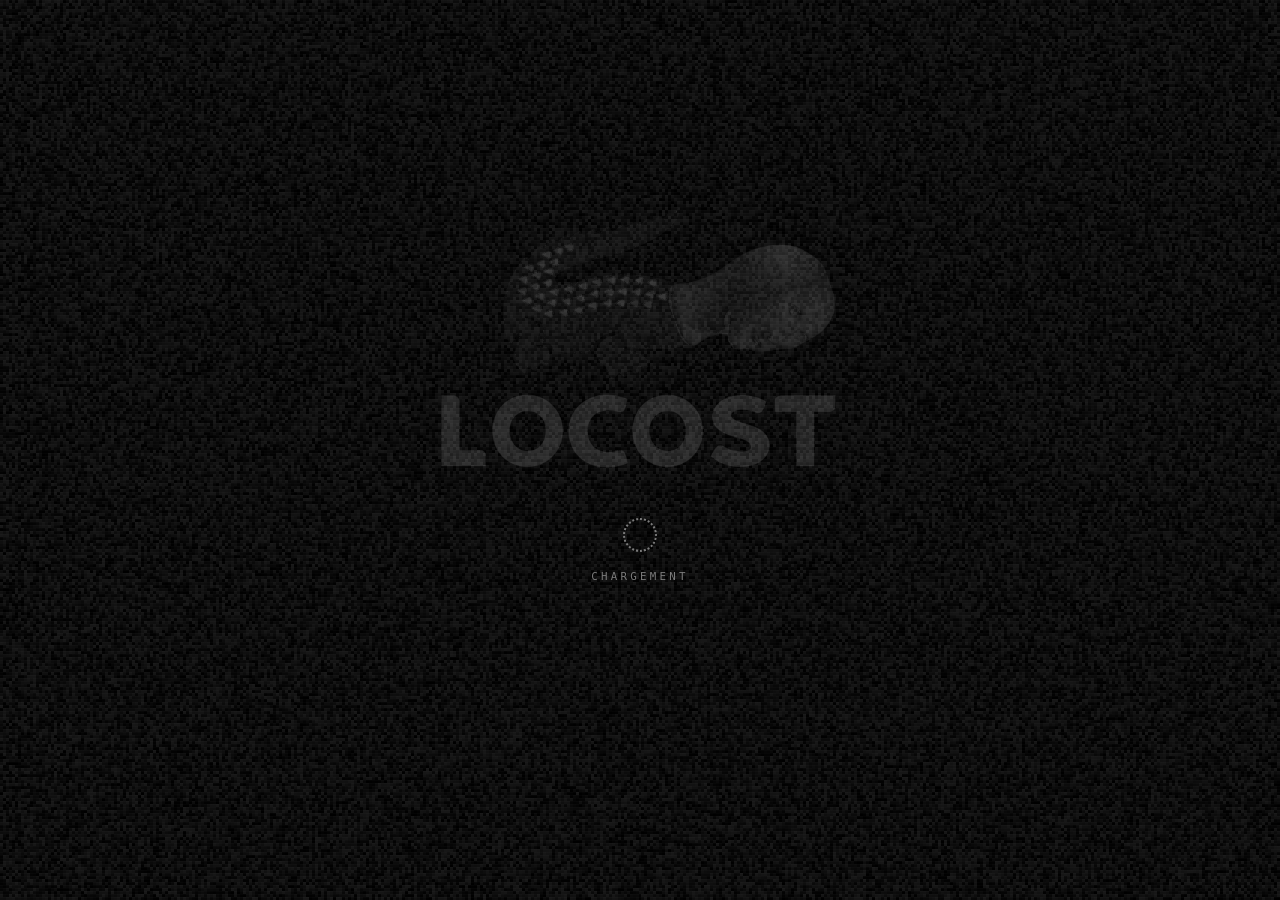
==== commit 4ba58bbc: "Transition d'entrée : fondu vers le menu et textes déchiffrés" ====
--- a/index.html
+++ b/index.html
@@ -11,7 +11,7 @@
       document.documentElement.classList.add('js');
       try { if (sessionStorage.getItem('locost-boot')) document.documentElement.classList.add('sans-boot'); } catch (e) {}
     </script>
-    <link rel="stylesheet" href="/css/locost.css?v=6" />
+    <link rel="stylesheet" href="/css/locost.css?v=7" />
   </head>
   <body>
     <div class="boot" role="dialog" aria-label="Connexion">
@@ -56,9 +56,9 @@
         </span>
       </nav>
     </main>
-    <script src="/js/bruit.js?v=6"></script>
-    <script src="/js/terminal.js?v=6"></script>
-    <script src="/js/boot.js?v=6"></script>
-    <script src="/js/accueil.js?v=6"></script>
+    <script src="/js/bruit.js?v=7"></script>
+    <script src="/js/terminal.js?v=7"></script>
+    <script src="/js/boot.js?v=7"></script>
+    <script src="/js/accueil.js?v=7"></script>
   </body>
 </html>
--- a/css/locost.css
+++ b/css/locost.css
@@ -389,36 +389,12 @@
   100% { transform: none; text-shadow: none; }
 }
 
-/* Bon mot de passe : une barre verticale apparaît au centre et ouvre le menu */
-.fente {
-  position: fixed;
-  top: 0;
-  bottom: 0;
-  left: 50%;
-  z-index: 95;
-  width: 2px;
-  margin-left: -1px;
-  background: #fff;
-  box-shadow: 0 0 12px rgba(255, 255, 255, 0.6);
-  pointer-events: none;
-  animation: fente 0.6s ease-out 1 forwards;
-}
-@keyframes fente {
-  0% { transform: scaleY(0); opacity: 1; }
-  25% { transform: scaleY(1); opacity: 1; }
-  100% { transform: scaleY(1); opacity: 0; }
-}
-.ouverture .fond, .ouverture .barre, .ouverture .wrap { animation: ouverture 0.45s 0.15s cubic-bezier(0.7, 0, 0.2, 1) 1 both; }
-@keyframes ouverture {
-  from { clip-path: inset(0 50% 0 50%); }
-  to { clip-path: inset(0 0 0 0); }
-}
+/* Bon mot de passe : l'accès s'efface, l'écran de démarrage se fond dans le menu */
+.boot-console.part { opacity: 0; transition: opacity 0.2s; }
 
 @media (prefers-reduced-motion: reduce) {
   .glitch::before, .glitch::after, .filigrane::before, .filigrane::after, .fond::before { display: none; }
   .filigrane, a.bouton:hover, .bouton.censure.refuse, .boot-acces.bug .boot-mdp, .boot-acces.bug .boot-entrer { animation: none; }
-  .ouverture .fond, .ouverture .barre, .ouverture .wrap { animation: none; }
-  .fente { display: none; }
   .roue { animation-duration: 6s; }
   .visage { display: none; }
 }
